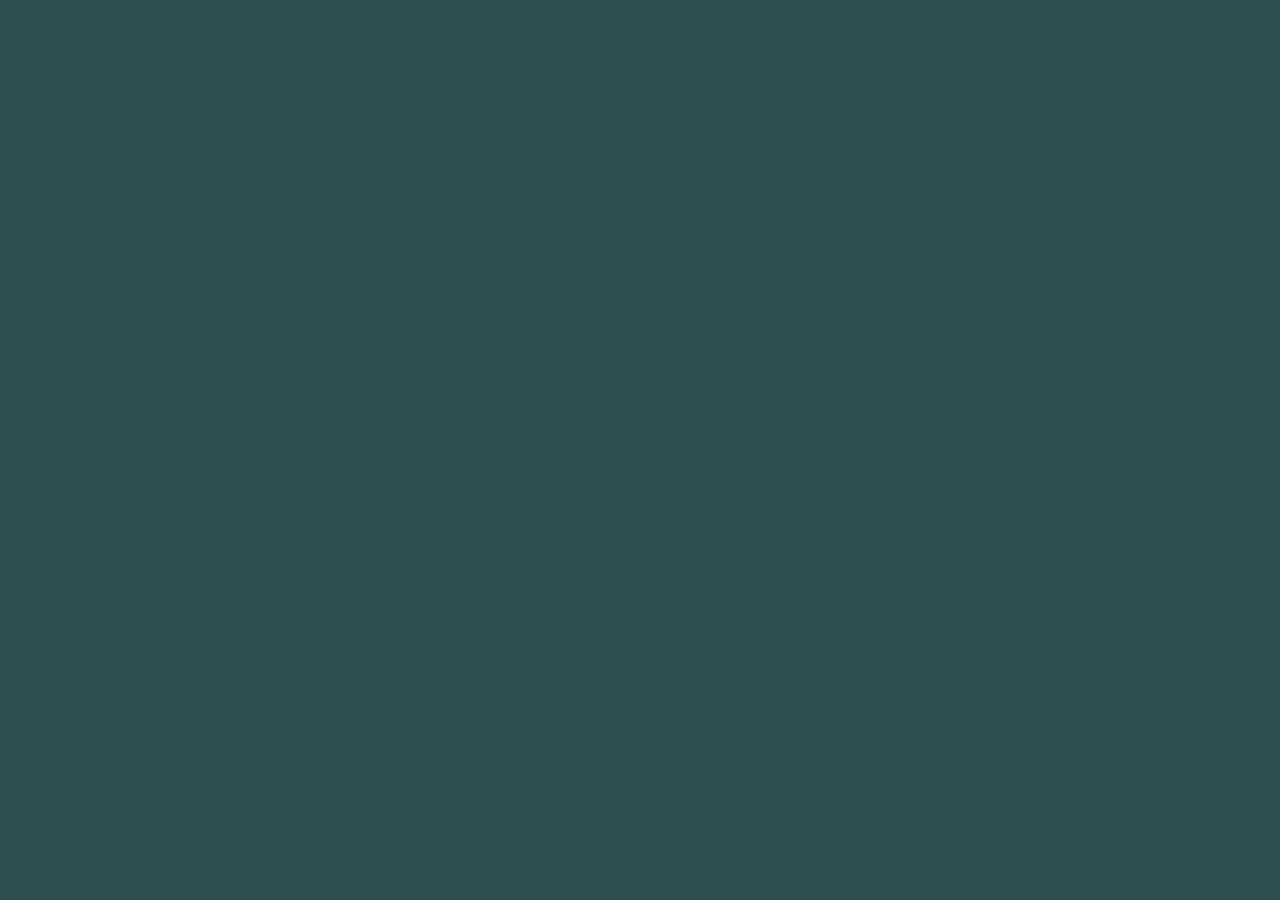
==== index.html @ 22d46de6 "Rename starindex.html to index.html" ====
<!DOCTYPE html>
<html lang="ja">
   <head>
       <meta charset="UTF-8" />
       <meta name="viewport" content="width=device-width, initial-scale=1.0">
       <title>verticalAnime</title>
       <link rel="stylesheet" href="star.css" />
  </head>
  <body>
  
    <div id="titles">
      <div id="titlecontent">
              <p>エピソード 2021<br>A NEW SYSTEM</p>

              <p>2020年5月19日、日本銀行が財務省の傘下になりました。</p>

              <p>世界中の中央銀行と同様に 紙幣の発行権が 民間企業であるにもかかわらず
                日本銀行に牛耳られ そのトップにいる 表に出てこない支配者の 意のままに
                経済が動かされてきていた時代は 終わりました。</p>

              <p>これからの世界は 量子金融システム(QFS) で 金本位制とユニバーサル・
                  べーシックインカムを 融合した新しい金融システムで動いていくことに
                  なります。</p>

              <p>地球上の 誰もが 貧富の差の無い 豊かな生活ができる 時代へと・・・</p>
     </div><!--titlecontent-->
  </div><!--titles-->

</body>
</html>
---- star.css ----
body{
    background: #2F4F4F;
}

#titles{
   color:#FFFF00;
   position: absolute;
   width: 20em;
   height: 50em;
   bottom: 0;
   left: 50%;
   margin-left: -9em;
   font-size: 400%;
   font-weight: bold;
   text-align: center;
   overflow: hidden;
   transform-origin: 50% 100%;
   transform: perspective(300px) rotateX(25deg);
}

#titles:after{
   position: absolute;
   content: ' ';
   left: 0;
   right: 0;
   top: 0;
   bottom: 60%;
   background-image: linear-gradient(top, rgba(0,0,0,1) 0%, transparent 100%);
   pointer-events: none;
}

#titlecontent{
   position: absolute;
   top: 100%;
   animation: scroll 200s linear 4s infinite;
}

@keyframes scroll {
   0% { top: 100%; }
   100% { top: -170%; }
}
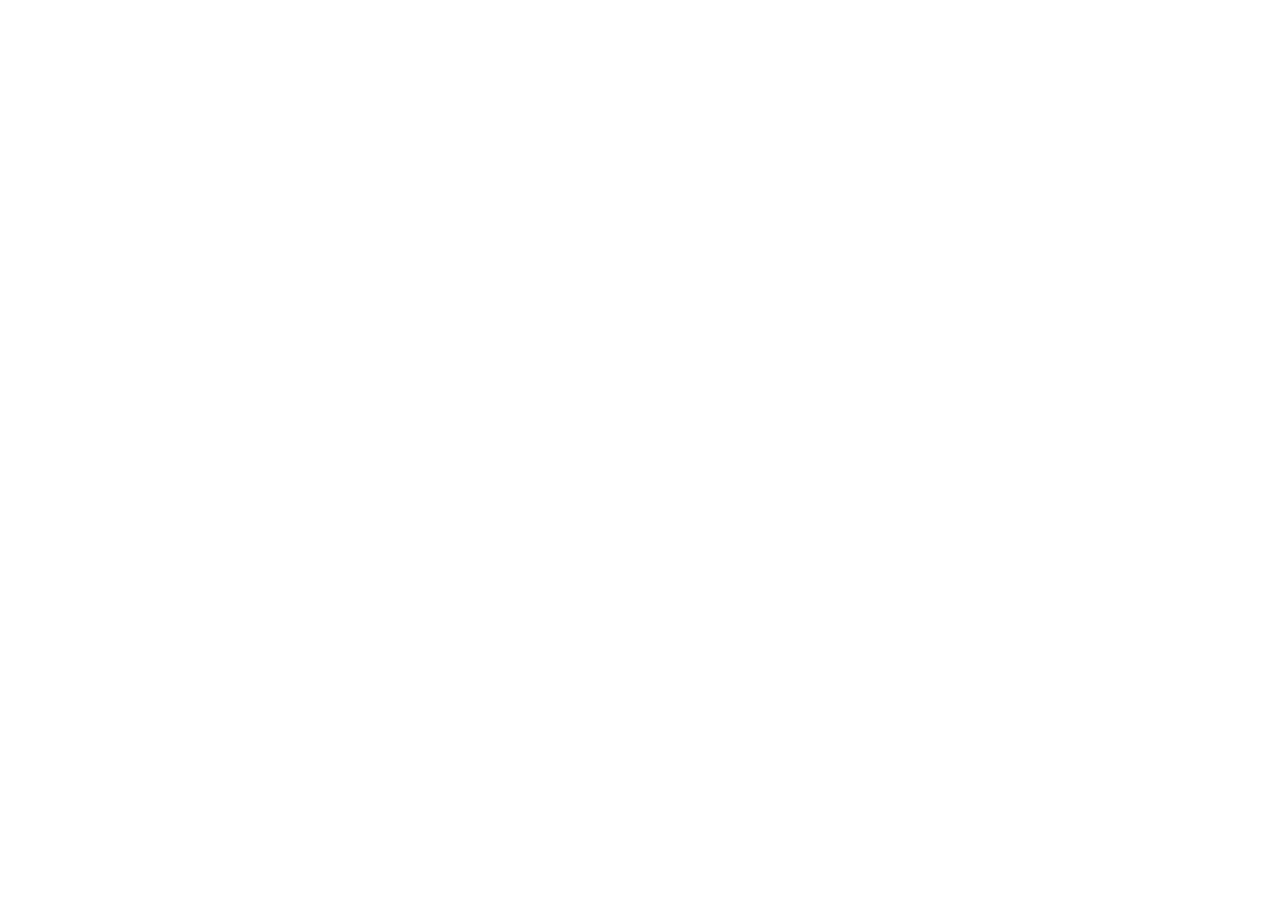
==== commit 0087920e: "Update index.html" ====
--- a/index.html
+++ b/index.html
@@ -14,8 +14,8 @@
 
               <p>2020年5月19日、日本銀行が財務省の傘下になりました。</p>
 
-              <p>世界中の中央銀行と同様に 紙幣の発行権が 民間企業であるにもかかわらず
-                日本銀行に牛耳られ そのトップにいる 表に出てこない支配者の 意のままに
+              <p>世界中の中央銀行と同様に 紙幣の発行権が 民間企業の 日本銀行に牛耳られ 
+                 そのトップにいる 表に出てこない支配者たちの 意のままに
                 経済が動かされてきていた時代は 終わりました。</p>
 
               <p>これからの世界は 量子金融システム(QFS) で 金本位制とユニバーサル・
--- a/star.css
+++ b/star.css
@@ -1,5 +1,5 @@
 body{
-    background: #2F4F4F;
+    background: #;
 }
 
 #titles{
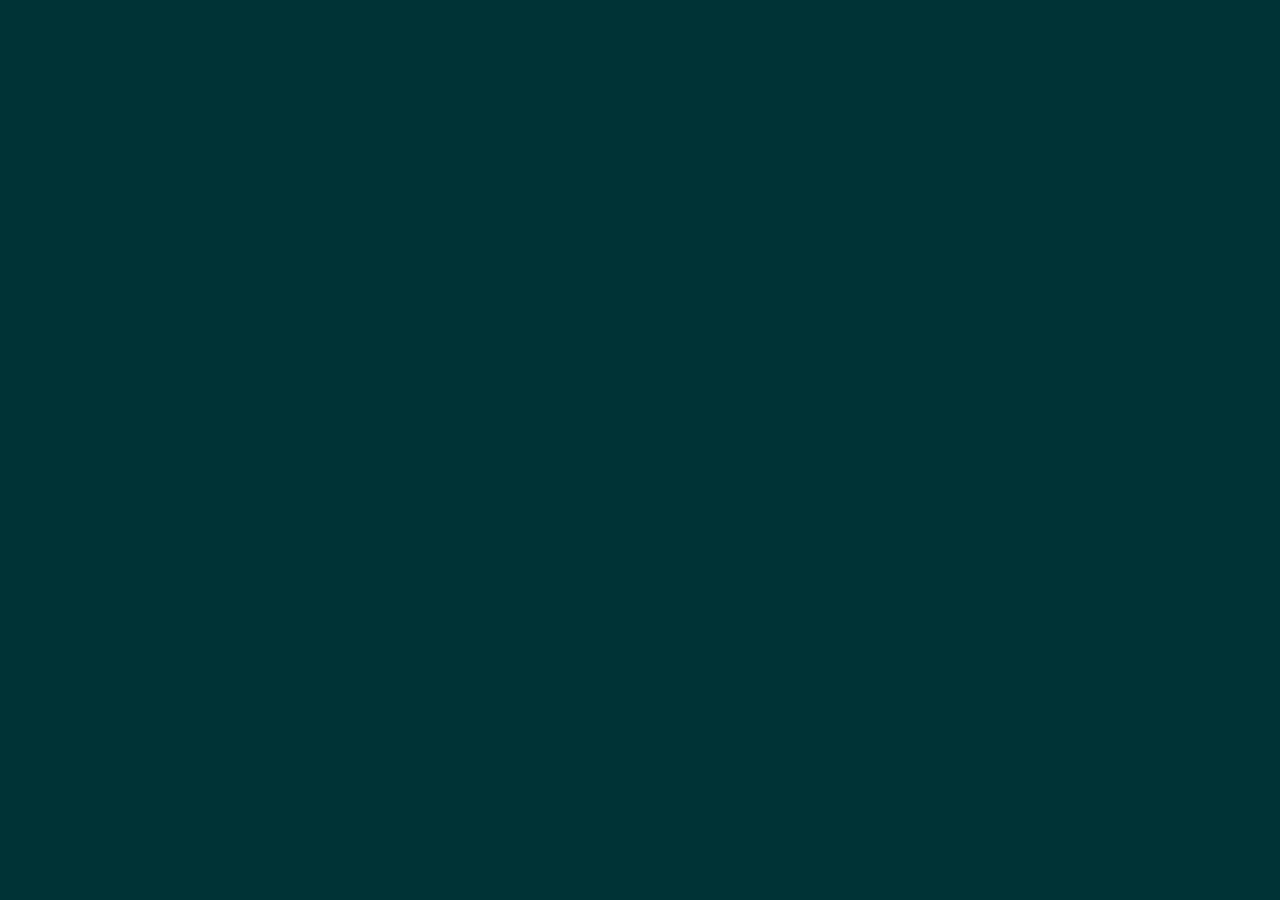
==== commit 17eeaa82: "Update index.html" ====
--- a/index.html
+++ b/index.html
@@ -3,7 +3,7 @@
    <head>
        <meta charset="UTF-8" />
        <meta name="viewport" content="width=device-width, initial-scale=1.0">
-       <title>verticalAnime</title>
+       <title>Star Wars effects</title>
        <link rel="stylesheet" href="star.css" />
   </head>
   <body>
@@ -18,11 +18,8 @@
                  そのトップにいる 表に出てこない支配者たちの 意のままに
                 経済が動かされてきていた時代は 終わりました。</p>
 
-              <p>これからの世界は 量子金融システム(QFS) で 金本位制とユニバーサル・
-                  べーシックインカムを 融合した新しい金融システムで動いていくことに
-                  なります。</p>
-
-              <p>地球上の 誰もが 貧富の差の無い 豊かな生活ができる 時代へと・・・</p>
+              <p>これからの世界は 新しい金融システムで 地球上の 誰もが 貧富の差の無い 
+                 豊かな生活ができる 時代へと・・・</p>
      </div><!--titlecontent-->
   </div><!--titles-->
 
--- a/star.css
+++ b/star.css
@@ -1,5 +1,5 @@
 body{
-    background: #;
+    background: #003333;
 }
 
 #titles{
@@ -32,7 +32,7 @@
 #titlecontent{
    position: absolute;
    top: 100%;
-   animation: scroll 200s linear 4s infinite;
+   animation: scroll 150s linear 4s infinite;
 }
 
 @keyframes scroll {
